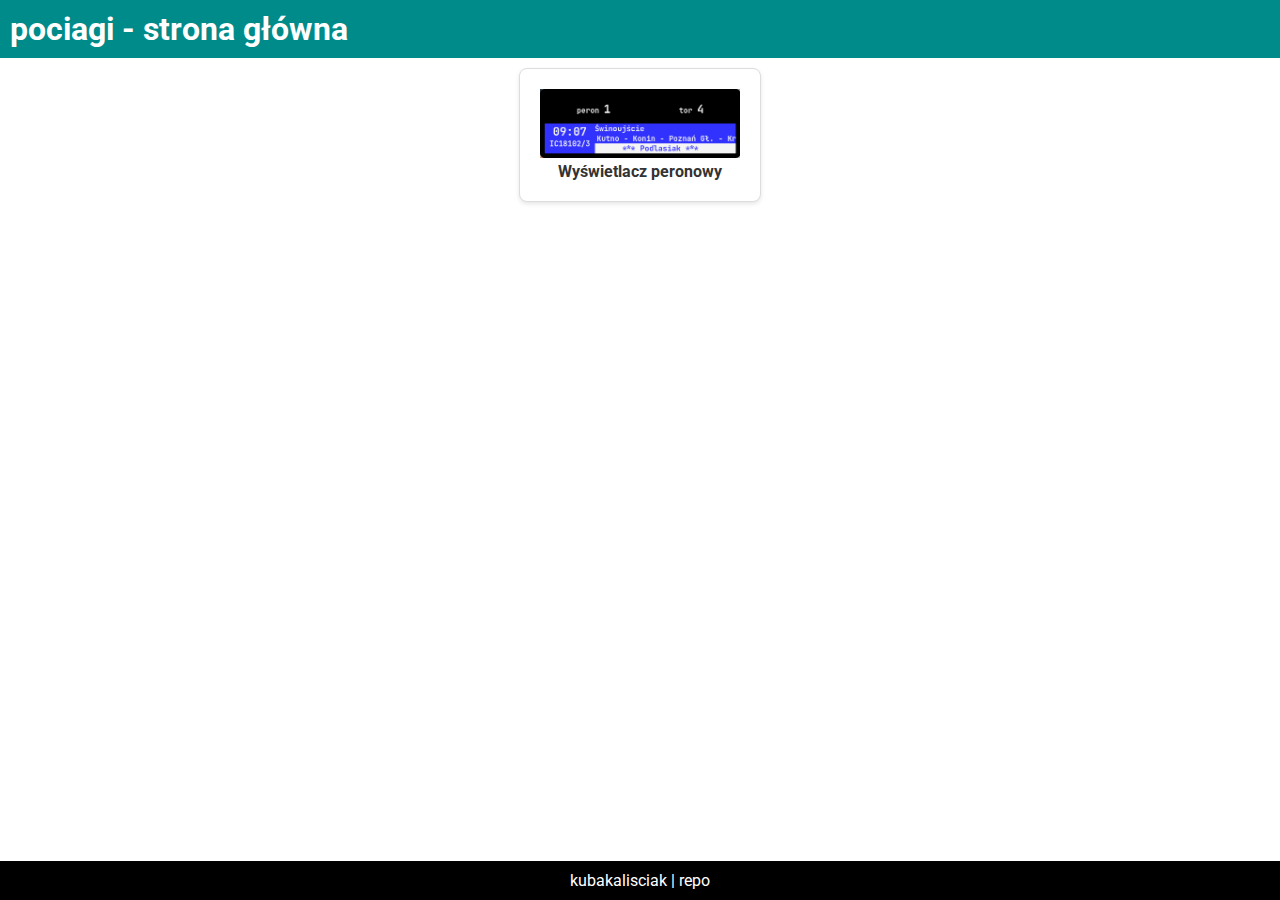
==== index.html @ b7b2fe45 "Create main page" ====
<!DOCTYPE html>
<html>
<head>
    <meta charset="UTF-8">
    <title>pociagi - strona główna</title>
    <link rel="stylesheet" href="index.css">
</head>
<body>
    <div>
        <div class="header">
            <h1>pociagi - strona główna</h1>
        </div>
        <div class="main">
            <div class="box">
                <img src="img/peron.png" width="200px">
                <a href="peron.html">Wyświetlacz peronowy</a>
            </div>
        </div>
    </div>
    <div class="footer">
        <p><a href="github.com/kubakalisciak">kubakalisciak</a> | <a href="github.cm/kubakalisciak/pociagi">repo</a></p>
    </div>
</body>
</html>
---- index.css ----
@import url('https://fonts.googleapis.com/css2?family=Roboto:ital,wght@0,100;0,300;0,400;0,500;0,700;0,900;1,100;1,300;1,400;1,500;1,700;1,900&display=swap');

* {
    margin: 0;
    padding: 0;
}

body {
    display: flex;
    flex-direction: column;
    height: 100vh;
    justify-content: space-between;
    font-family: Roboto;
}

.header {
    color: white;
    background-color: darkcyan;
    padding: 10px;
}

.footer {
    color: white;
    background-color: black;
    text-align: center;
    padding: 10px;
}

.footer a {
    text-decoration: none;
    color: white;
}

.main {
    display: flex;
    flex-wrap: wrap;
    justify-content: center;
    gap: 20px;
    padding: 10px;
}
.box {
    background-color: #ffffff;
    border: 1px solid #ddd;
    border-radius: 8px;
    padding: 20px;
    width: 200px;
    text-align: center;
    box-shadow: 0 2px 4px rgba(0,0,0,0.1);
    transition: transform 0.3s ease;
}
.box:hover {
    transform: translateY(-5px);
}
.box a {
    text-decoration: none;
    color: #333;
    font-weight: bold;
    padding-top: 10px;
}
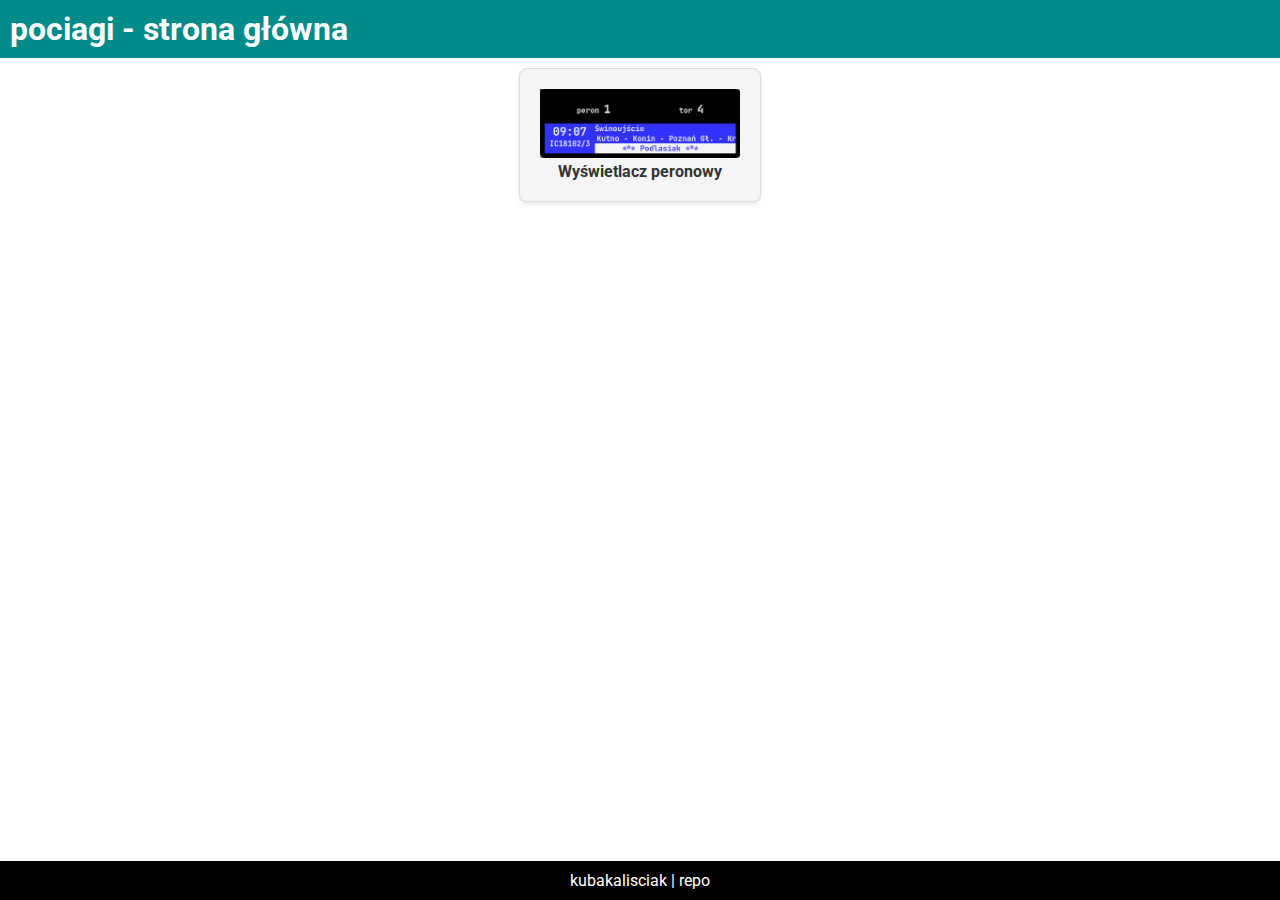
==== commit a9d9fd46: "peron - restyle the input section" ====
--- a/index.html
+++ b/index.html
@@ -15,6 +15,7 @@
                 <img src="img/peron.png" width="200px">
                 <a href="peron.html">Wyświetlacz peronowy</a>
             </div>
+            
         </div>
     </div>
     <div class="footer">
--- a/index.css
+++ b/index.css
@@ -39,7 +39,7 @@
     padding: 10px;
 }
 .box {
-    background-color: #ffffff;
+    background-color: whitesmoke;
     border: 1px solid #ddd;
     border-radius: 8px;
     padding: 20px;
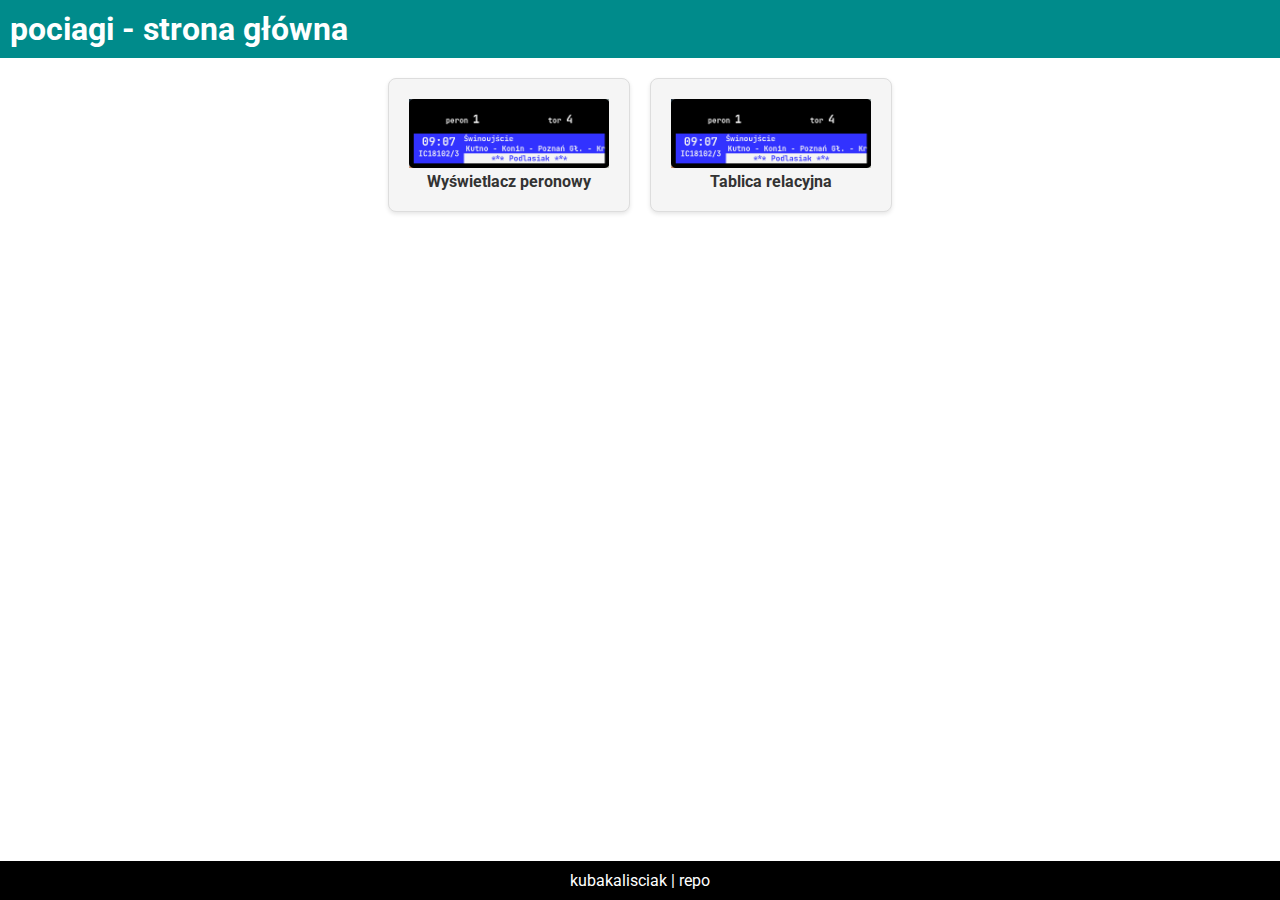
==== commit 940501e2: "tablica - code the input" ====
--- a/index.html
+++ b/index.html
@@ -11,11 +11,18 @@
             <h1>pociagi - strona główna</h1>
         </div>
         <div class="main">
-            <div class="box">
-                <img src="img/peron.png" width="200px">
-                <a href="peron.html">Wyświetlacz peronowy</a>
-            </div>
-            
+            <a href="peron.html">
+                <div class="box">
+                    <img src="img/peron.png" width="200px">
+                    Wyświetlacz peronowy
+                </div>
+            </a>
+            <a href="tablica.html">
+                <div class="box">
+                    <img src="img/peron.png" width="200px">
+                    Tablica relacyjna
+                </div>
+            </a>
         </div>
     </div>
     <div class="footer">
--- a/index.css
+++ b/index.css
@@ -51,7 +51,7 @@
 .box:hover {
     transform: translateY(-5px);
 }
-.box a {
+.main a{
     text-decoration: none;
     color: #333;
     font-weight: bold;
